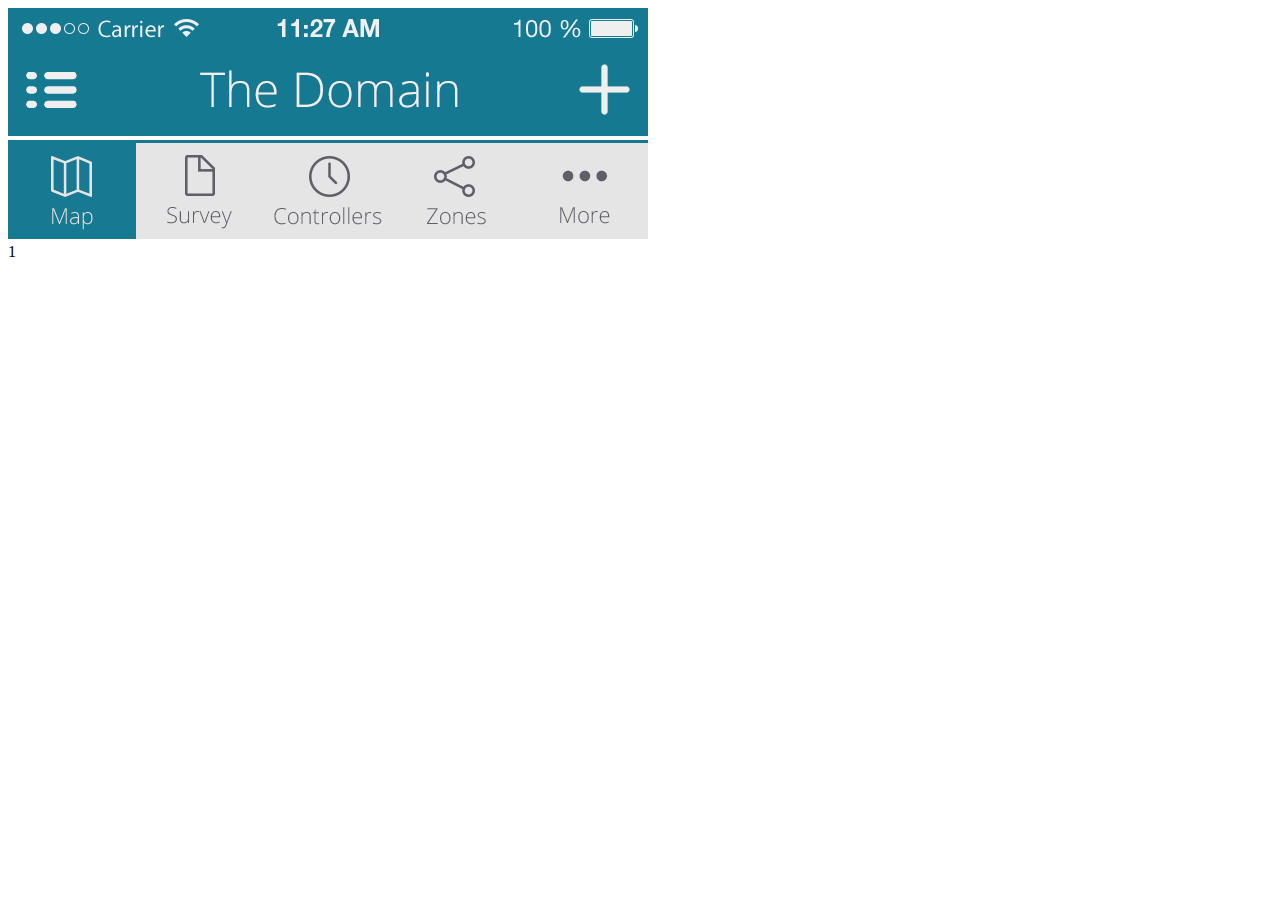
==== map.html @ a689ff38 "Added beginnings of map views, versions 1 and 2" ====
<!doctype html>
<html lang="en">
<head>
	<meta charset="UTF-8">
	<title>Map</title>
</head>
<body>
	<section class="viewport">
		<div class="mobile-container">
			<img src="navbar-images/navbar-list-v4.png">
			<div data-component="map-components" class="list-components"></div>
			<img src="tabbar-images/tabbar-map-v1.png" class="tab-bar">
		</div>
	</section>
</body>
</html>1
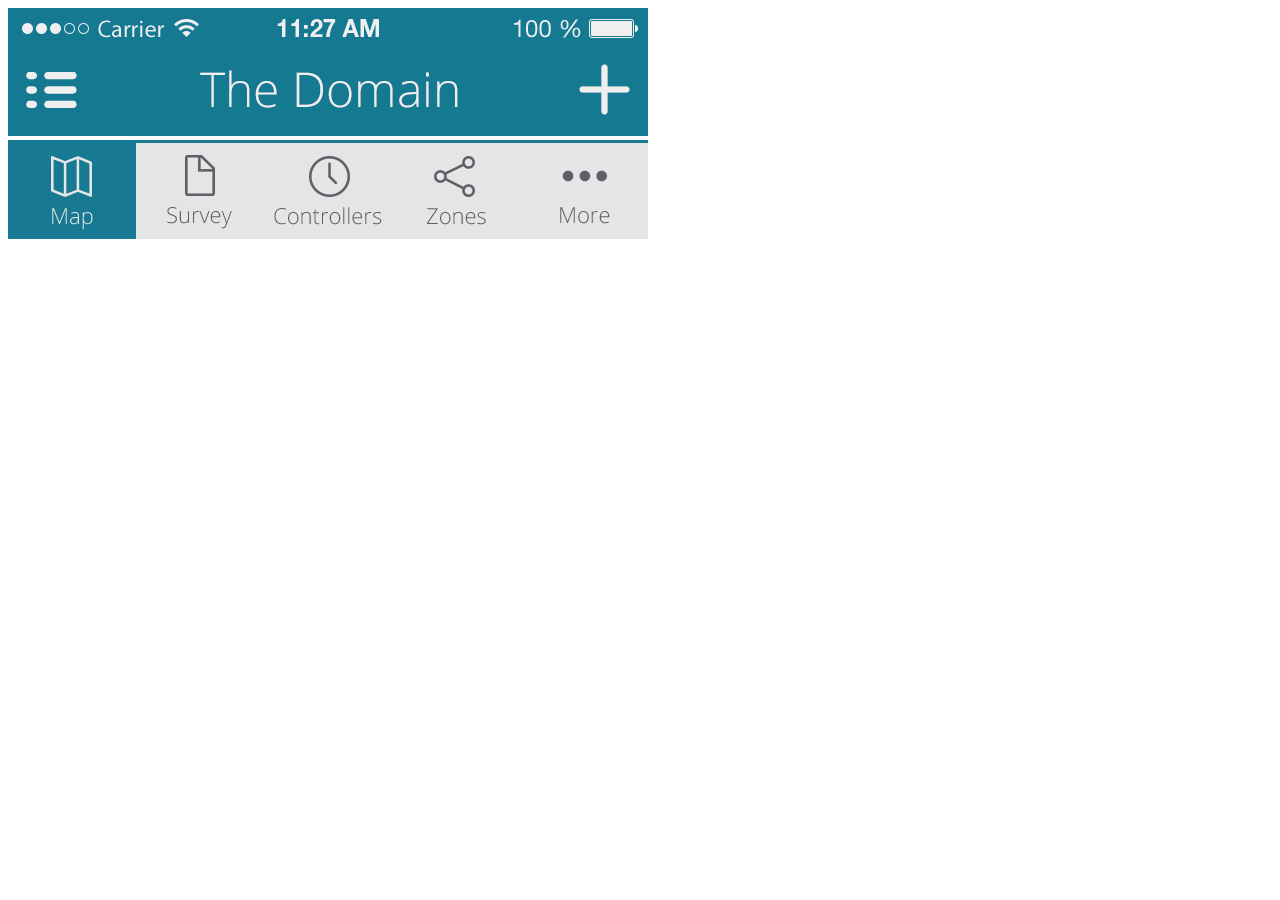
==== commit 6c7142ea: "New Map Versions" ====
--- a/map.html
+++ b/map.html
@@ -13,4 +13,4 @@
 		</div>
 	</section>
 </body>
-</html>1+</html>